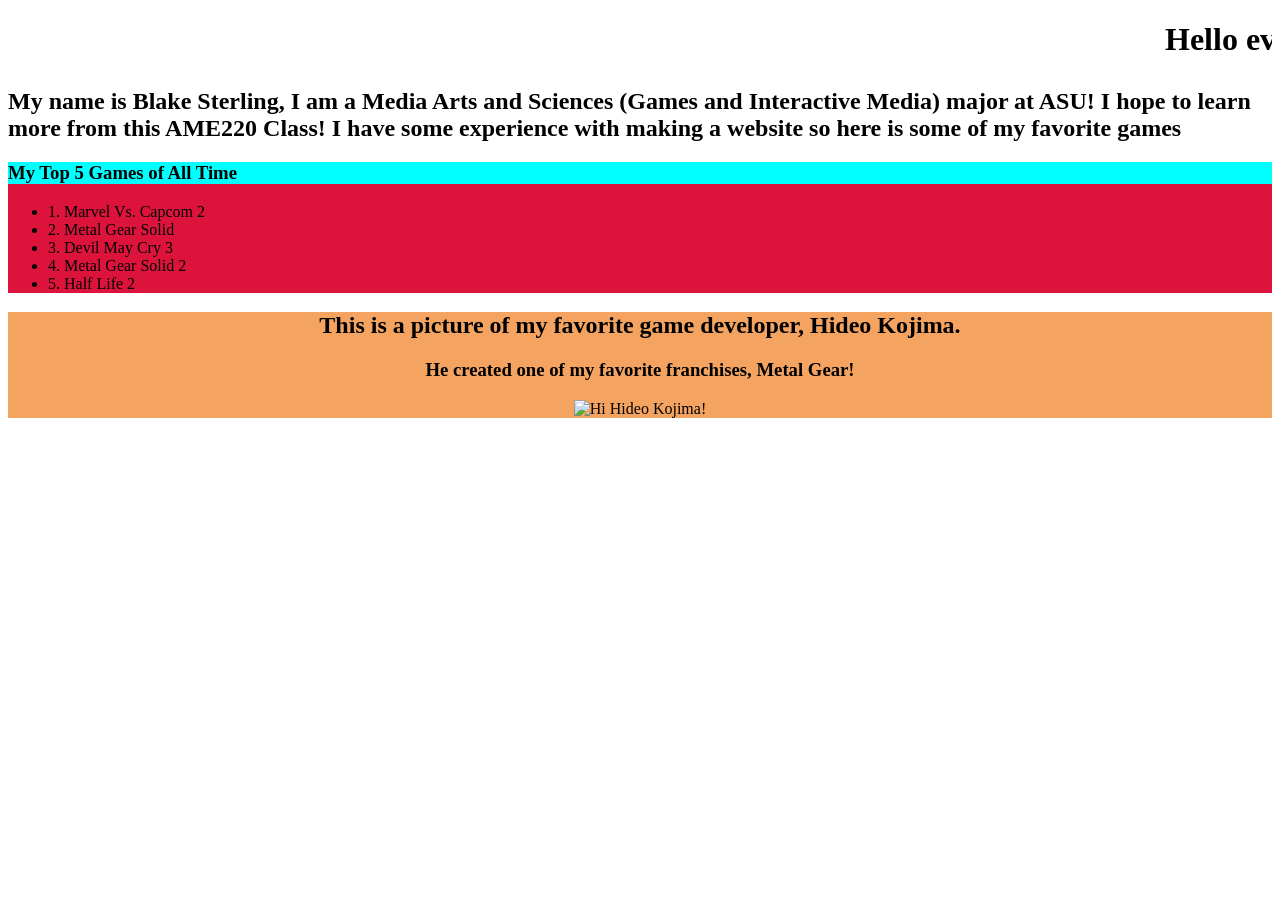
==== Week2/index.html @ e4405ec7 "Add files via upload Finished Week 2 Homework" ====
<!DOCTYPE html>
<html>
    <head>
        <title>
            My awesome page!
        </title>
    </head>

    <body>
        <h1><marquee>Hello everyone on Earth!</marquee></h1>
        <h2> My name is Blake Sterling, I am a Media Arts and Sciences (Games and Interactive Media) major at ASU! I hope to learn more from this AME220 Class! I have some experience with making a website so here is some of my favorite games</h2>
        
        <div style="background-color: crimson;font-family:Georgia; border-color: black; border: 2px;" class="gamelist">
         <h3 id = "listTitle" style="background-color: aqua;font-family: Impact;">My Top 5 Games of All Time</h3>
            <ul id="list1">
                <li id="sudo">1. Marvel Vs. Capcom 2</li>
                <li id="kojima">2. Metal Gear Solid</li>
                <li id="itsuno">3. Devil May Cry 3</li>
                <li id="kojima2">4. Metal Gear Solid 2</li>
                <li id="newell">5. Half Life 2</li>
            </ul>
        </div>
        <div style="background: sandybrown;text-decoration-color: aqua;" class="hideo">
            <center><h2>This is a picture of my favorite game developer, Hideo Kojima.</h2>
            <h3>He created one of my favorite franchises, Metal Gear!</h3>
            <img src="https://upload.wikimedia.org/wikipedia/commons/thumb/3/37/Hideo_Kojima_SXSW_2025.jpg/250px-Hideo_Kojima_SXSW_2025.jpg" alt="Hi Hideo Kojima!">
            </center>
        </div>
    </body>

</html>
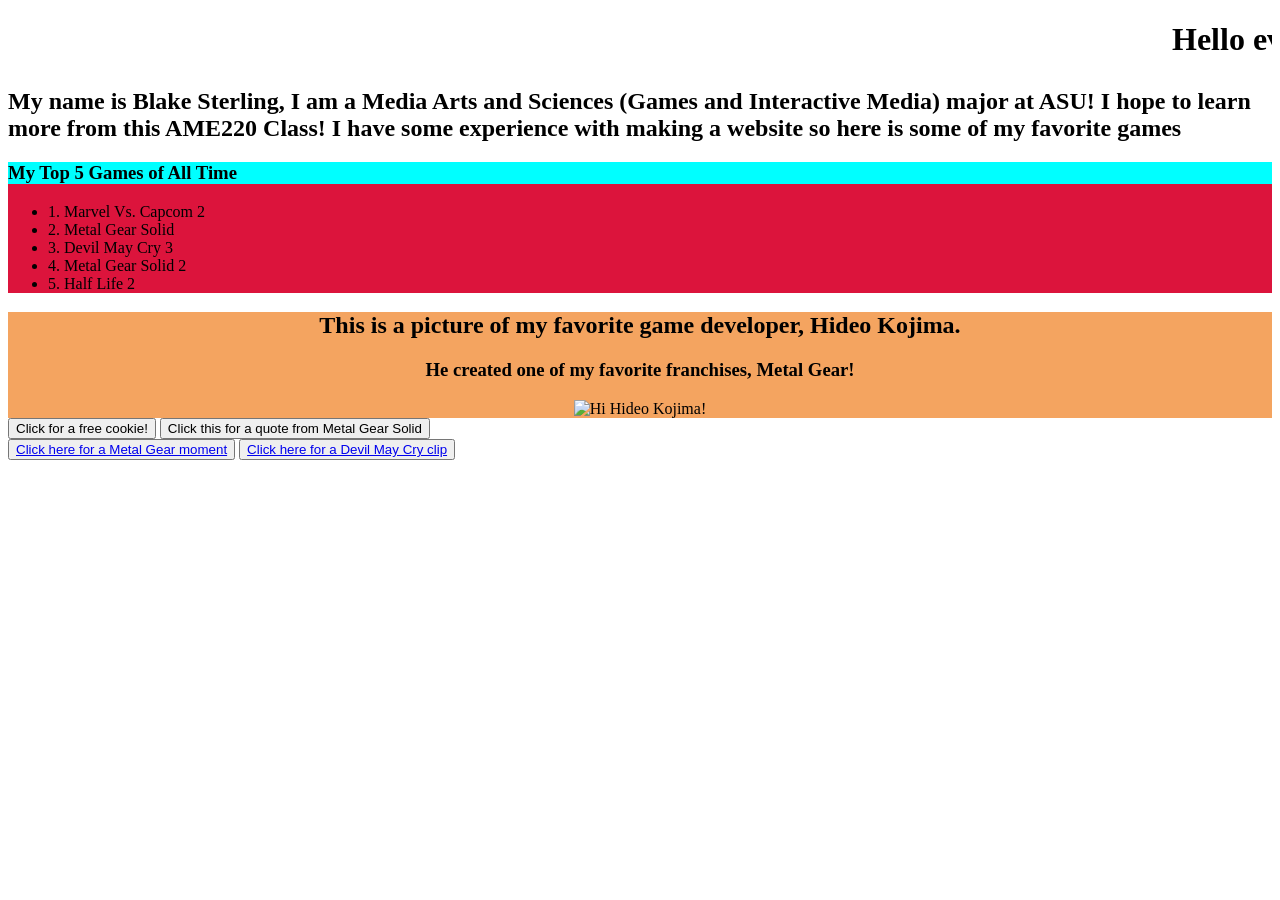
==== commit 118fd5bf: "Add files via upload" ====
--- a/Week2/index.html
+++ b/Week2/index.html
@@ -26,6 +26,18 @@
             <img src="https://upload.wikimedia.org/wikipedia/commons/thumb/3/37/Hideo_Kojima_SXSW_2025.jpg/250px-Hideo_Kojima_SXSW_2025.jpg" alt="Hi Hideo Kojima!">
             </center>
         </div>
+            <section class="group-of-buttons">
+
+    <button id="click" onclick="alert('There is no cookie! The cookie is a lie...')">Click for a free cookie!</button>
+
+    <button id="clickquote" onclick="alert('We are not tools of the government or anyone else! - Gray Fox')">Click this for a quote from Metal Gear Solid</button>
+
+    </section>
+
+    <div class="links">
+        <button id="linkvideo1"><a href="https://www.youtube.com/watch?v=w5TrinWT06w">Click here for a Metal Gear moment</a></button>
+        <button id="linkvideo2"><a href="https://www.youtube.com/watch?v=BB6XPMdzzpY">Click here for a Devil May Cry clip</a></button>
+    </div>
     </body>
 
 </html>
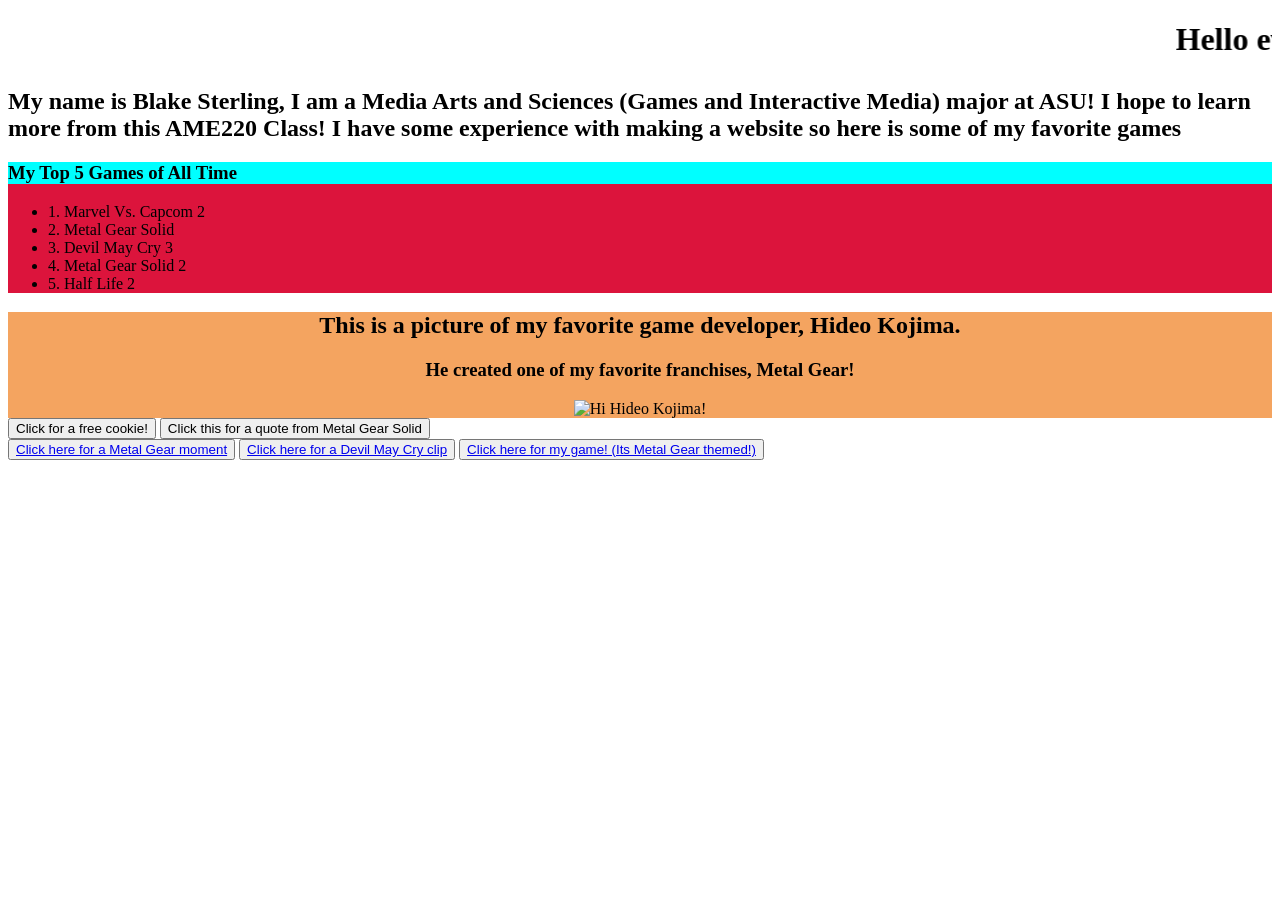
==== commit 0696c3b8: "Add files via upload Updated my first page to add some things and uploaded our first game!" ====
--- a/Week2/index.html
+++ b/Week2/index.html
@@ -37,6 +37,7 @@
     <div class="links">
         <button id="linkvideo1"><a href="https://www.youtube.com/watch?v=w5TrinWT06w">Click here for a Metal Gear moment</a></button>
         <button id="linkvideo2"><a href="https://www.youtube.com/watch?v=BB6XPMdzzpY">Click here for a Devil May Cry clip</a></button>
+        <button id="linkgame"><a href="./myfirstgame/index.html">Click here for my game! (Its Metal Gear themed!)</a></button>
     </div>
     </body>
 
